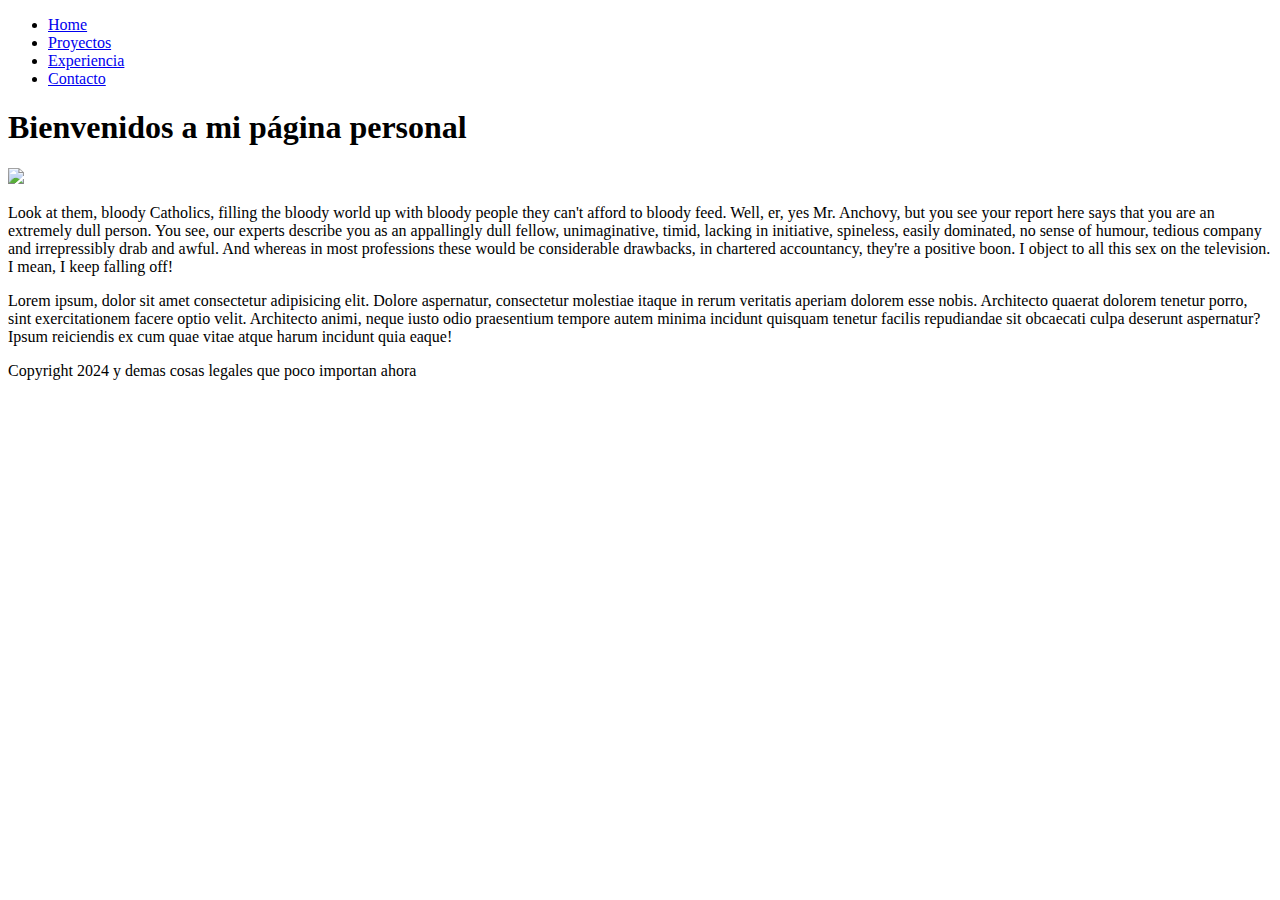
==== index.html @ 863c0016 "Primera subida del proyecto" ====
<!DOCTYPE html>
<html lang="en">
<head>
  <meta charset="UTF-8">
  <meta name="viewport" content="width=device-width, initial-scale=1.0">
  <title>Mi Portfolio</title>
</head>
<body>
  <header>
    <nav>
      <ul>
        <li><a href="/">Home</a></li>
        <li><a href="/proyectos.html">Proyectos</a></li>
        <li><a href="/biografia.html">Experiencia</a></li>
        <li><a href="/contacto.html">Contacto</a></li>
      </ul>
    </nav>
  </header>
  <main>
    <h1>Bienvenidos a mi página personal</h1>
    <img src="https://thispersondoesnotexist.com/"/>
    <p>Look at them, bloody Catholics, filling the bloody world up with bloody people they can't afford to bloody feed. Well, er, yes Mr. Anchovy, but you see your report here says that you are an extremely dull person. You see, our experts describe you as an appallingly dull fellow, unimaginative, timid, lacking in initiative, spineless, easily dominated, no sense of humour, tedious company and irrepressibly drab and awful. And whereas in most professions these would be considerable drawbacks, in chartered accountancy, they're a positive boon. I object to all this sex on the television. I mean, I keep falling off!</p>
    <p>Lorem ipsum, dolor sit amet consectetur adipisicing elit. Dolore aspernatur, consectetur molestiae itaque in rerum veritatis aperiam dolorem esse nobis. Architecto quaerat dolorem tenetur porro, sint exercitationem facere optio velit.
    Architecto animi, neque iusto odio praesentium tempore autem minima incidunt quisquam tenetur facilis repudiandae sit obcaecati culpa deserunt aspernatur? Ipsum reiciendis ex cum quae vitae atque harum incidunt quia eaque!</p>
    
    </main>
    <footer>
      <p>Copyright 2024 y demas cosas legales que poco importan ahora</p>
    </footer>
</body>
</html>
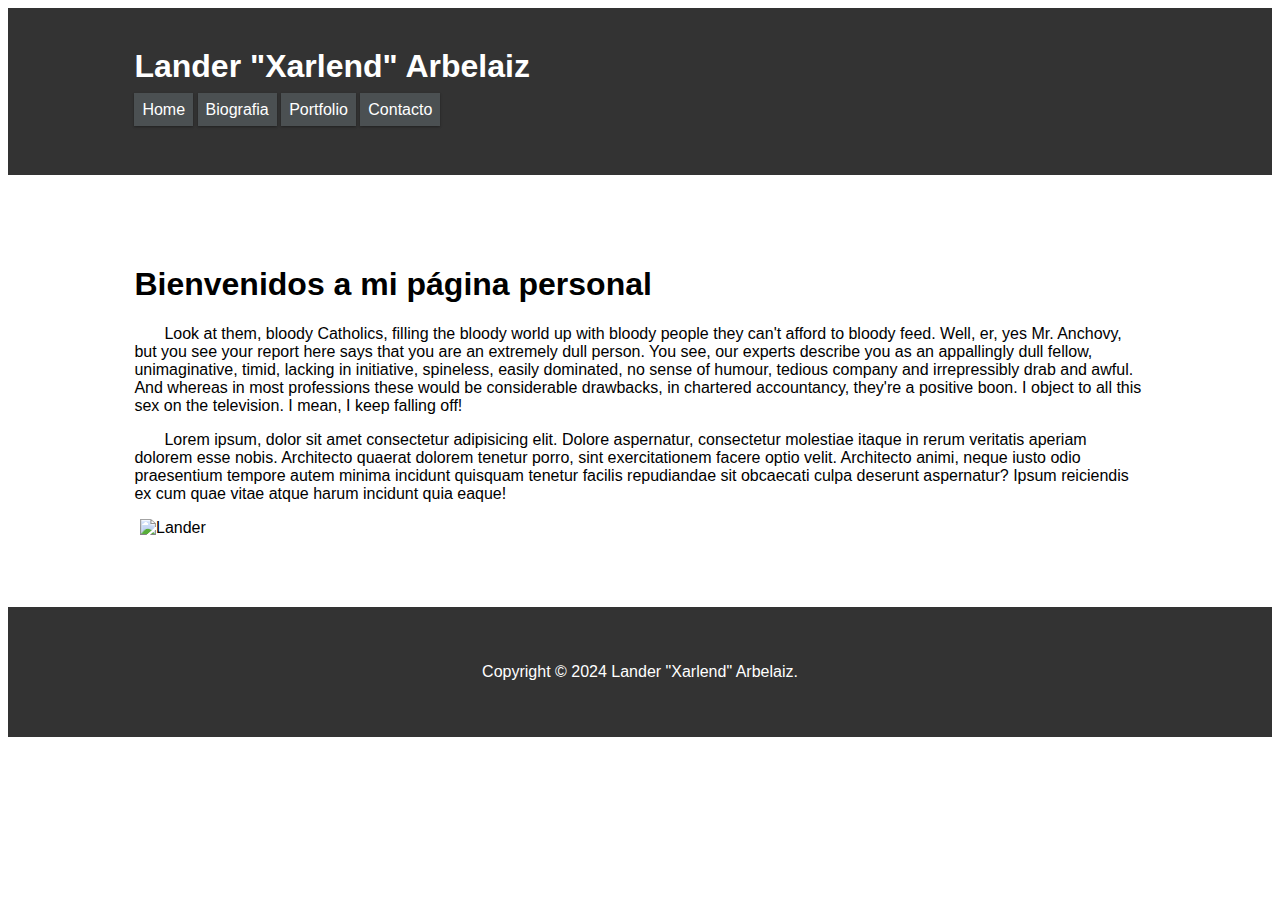
==== commit 043493c0: "UPDATE" ====
--- a/index.html
+++ b/index.html
@@ -1,31 +1,48 @@
+
 <!DOCTYPE html>
 <html lang="en">
 <head>
   <meta charset="UTF-8">
   <meta name="viewport" content="width=device-width, initial-scale=1.0">
-  <title>Mi Portfolio</title>
+  <title>Proyecto Portafolio Programador Fullstack</title>
+  <link rel="stylesheet" href="styles.css">
 </head>
 <body>
+
   <header>
-    <nav>
-      <ul>
-        <li><a href="/">Home</a></li>
-        <li><a href="/proyectos.html">Proyectos</a></li>
-        <li><a href="/biografia.html">Experiencia</a></li>
-        <li><a href="/contacto.html">Contacto</a></li>
-      </ul>
-    </nav>
+    <div class="container">
+      <h1>Lander "Xarlend" Arbelaiz</h1>
+      <nav>
+        <ul>
+          <li><a href="/">Home</a></li>
+          <li><a href="/biografia.html">Biografia</a></li>
+          <li><a href="/portfolio.html">Portfolio</a></li>
+          <li><a href="/contacto.html"target="_blank"_blank>Contacto</a></li>
+        </ul>
+      </nav>
+    </div>  
   </header>
+
   <main>
-    <h1>Bienvenidos a mi página personal</h1>
-    <img src="https://thispersondoesnotexist.com/"/>
-    <p>Look at them, bloody Catholics, filling the bloody world up with bloody people they can't afford to bloody feed. Well, er, yes Mr. Anchovy, but you see your report here says that you are an extremely dull person. You see, our experts describe you as an appallingly dull fellow, unimaginative, timid, lacking in initiative, spineless, easily dominated, no sense of humour, tedious company and irrepressibly drab and awful. And whereas in most professions these would be considerable drawbacks, in chartered accountancy, they're a positive boon. I object to all this sex on the television. I mean, I keep falling off!</p>
-    <p>Lorem ipsum, dolor sit amet consectetur adipisicing elit. Dolore aspernatur, consectetur molestiae itaque in rerum veritatis aperiam dolorem esse nobis. Architecto quaerat dolorem tenetur porro, sint exercitationem facere optio velit.
-    Architecto animi, neque iusto odio praesentium tempore autem minima incidunt quisquam tenetur facilis repudiandae sit obcaecati culpa deserunt aspernatur? Ipsum reiciendis ex cum quae vitae atque harum incidunt quia eaque!</p>
-    
-    </main>
-    <footer>
-      <p>Copyright 2024 y demas cosas legales que poco importan ahora</p>
-    </footer>
+    <section id="about">
+      <div class="container">
+     
+        <h1>Bienvenidos a mi página personal</h1>
+   
+        <p class="a">Look at them, bloody Catholics, filling the bloody world up with bloody people they can't afford to bloody feed. Well, er, yes Mr. Anchovy, but you see your report here says that you are an extremely dull person. You see, our experts describe you as an appallingly dull fellow, unimaginative, timid, lacking in initiative, spineless, easily dominated, no sense of humour, tedious company and irrepressibly drab and awful. And whereas in most professions these would be considerable drawbacks, in chartered accountancy, they're a positive boon. I object to all this sex on the television. I mean, I keep falling off!</p>
+        <p class="a">Lorem ipsum, dolor sit amet consectetur adipisicing elit. Dolore aspernatur, consectetur molestiae itaque in rerum veritatis aperiam dolorem esse nobis. Architecto quaerat dolorem tenetur porro, sint exercitationem facere optio velit.
+        Architecto animi, neque iusto odio praesentium tempore autem minima incidunt quisquam tenetur facilis repudiandae sit obcaecati culpa deserunt aspernatur? Ipsum reiciendis ex cum quae vitae atque harum incidunt quia eaque!</p>
+        
+        <img src="./Resources/images/header.jpg" alt="Lander" class="responsive">
+      </div>
+    </section>
+  </main>
+
+  <footer>
+      <div class="container">
+      <p>Copyright &copy; 2024 Lander "Xarlend" Arbelaiz.</p>
+      </div>
+  </footer>
+
 </body>
 </html>--- a/styles.css
+++ b/styles.css
@@ -0,0 +1,162 @@
+
+ /* Default styles for mobile */
+ .grid-container-flex {
+  display: flex;
+  flex-direction: column;
+  background-color: purple;
+  font-size: 0.9rem;
+  color: white;
+  margin-top: 1rem;
+  height: 9em;
+}
+
+.grid-container-grid {
+  display: grid;
+  grid-template-columns: 20em;
+  height: 8em;
+  font-size: 1.1rem;
+}
+
+/* Media query for tablets */
+@media (min-width: 768px) {
+  .grid-container-flex {
+    font-size: 1.3rem;
+  }
+
+  .grid-container-grid {
+    grid-template-columns: none;
+    height: 10em;
+  }
+}
+
+/* Media query for desktops */
+@media (min-width: 1024px) {
+  .grid-container-flex {
+    font-size: 2rem;
+  }
+
+  .grid-container-grid {
+    grid-template-columns: none;
+    height: 12em;
+  }
+}
+
+.montserrat> {
+  font-family: "Montserrat", sans-serif;
+  font-optical-sizing: auto;
+  font-weight: weight;
+  font-style: normal;
+  margin: 0;
+  padding: 0;
+}
+
+body {
+  font-family:"Montserrat", sans-serif;
+}
+
+.container {
+  width: 80%;
+  margin: 0 auto;
+  padding: 20px;
+}
+
+header {
+  background-color: #333;
+  color: #fff;
+  padding: 20px 0;
+}
+
+header h1 {
+  margin: 0;
+}
+
+nav ul {
+  list-style-type: none;
+  padding: 0;
+}
+
+nav ul li {
+  padding: 8px;
+  margin-bottom: 7px;
+  background-color: #4b5052;
+  box-shadow: 0 1px 3px rgba(0,0,0,0.12), 0 1px 2px rgba(0,0,0,0.24);
+  display: inline;
+  margin-right: 0px;
+}
+
+nav ul li a {
+  color: #fff;
+  text-decoration: none;
+}
+
+nav ul :hover {
+  background-color: #7c8588;
+
+}
+
+section {
+  padding: 50px 0;
+}
+
+section h2 {
+  margin-bottom: 20px;
+}
+
+.project {
+  margin-bottom: 20px;
+}
+
+.responsive {
+  width: 100%;
+  max-width: 1000px;
+  height: auto;
+  display: block;
+  margin-left: auto;
+  margin-right: auto;
+}
+
+.responsiveB {
+  width: 100%;
+  max-width: 560px;
+  height: auto;
+  display: block;
+  margin-left: auto;
+  margin-right: auto;
+}
+
+.responsiveC {
+  width: 100%;
+  max-width: 560px;
+  height: auto;
+  display: block;
+  margin-left: auto;
+  margin-right: auto;
+}
+
+.responsiveVideo {
+  width: 100%;
+  height: 100%;
+  max-width:560px;
+  height:315px;
+  display: block;
+  margin-left: auto;
+  margin-right: auto;
+}
+
+p.a {
+  text-indent: 30px;
+}
+
+#contact{
+  height: 50bh;
+}
+
+footer {
+  background-color: #333;
+  color: #fff;
+  text-align: center;
+  bottom: 8px;
+  left: 8px;
+  right: 8px;
+  padding: 20px 0;
+}